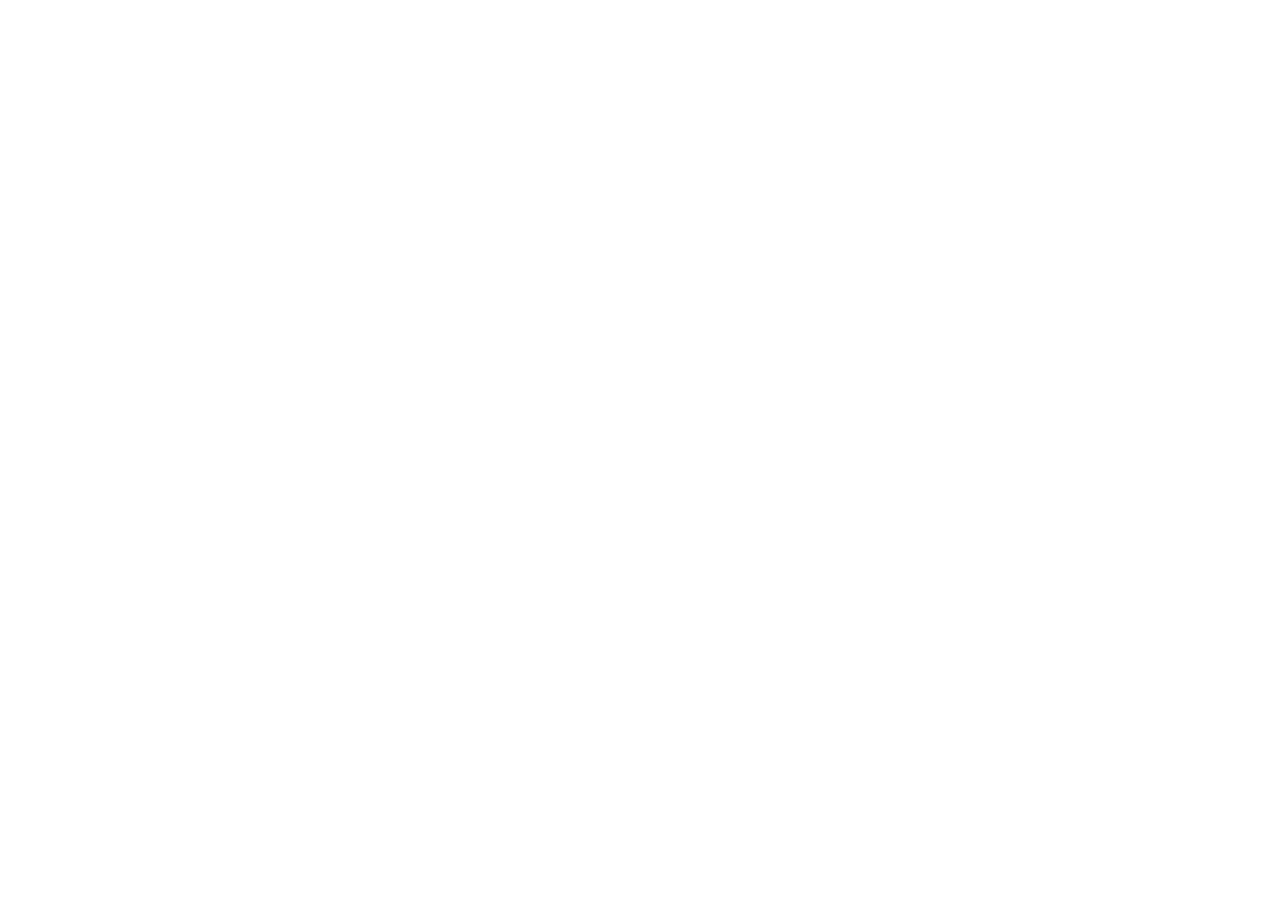
==== WebDev_Unit1/WDLesson1_1Practical/index.html @ def4add4 "j" ====
<!DOCTYPE html>
<!-- Lesson 1:How do we display text on a web page?
     Resources 
      https://www.w3schools.com/html/html_intro.asp
      https://www.w3schools.com/tags/tag_hr.asp
      https://www.w3schools.com/tags/tag_hn.asp
      https://www.w3schools.com/tags/tag_p.asp
-->

<html>
  <head>
    <!-- Challenge 1: Change the title of the page to Web Technologies -->
    <title>Page Title</title>
  </head>
  <body>
    <!-- Challenge 2: Create a heading, h1 for Web Technologies -->
    
    
    <!-- Challenge 3: Create a heading, h3 for HTML -->

    <!-- Challenge 4: Create a paragraph explaining what is HTML. At least 3 sentences. -->
    
    <!-- Challenge 4a: Insert a horizontal rule, hr -->

    
    <!-- Challenge 5: Create a heading, h3 for CSS -->
    
    <!-- Challenge 6: Create a paragraph explaining what is CSS.  At least 3 sentences. -->
    
    <!-- Challenge 6a: Insert a horizontal rule, hr -->
    
    <!-- Challenge 7: Create a heading, h3 for JavaScript -->
    
    <!-- Challenge 8: Create a paragraph explaining what is JavaScript.  At least 3 sentences. -->
    
    <!-- Challenge 8a: Insert a horizontal rule, hr -->
    
    
    <!-- Challenge Bonus: Similar to the concepts above add one more web technology using a heading and paragraph.  Here are some suggestions of concepts: JQuery, Bootstrap, AFrame -->
  </body>
</html>
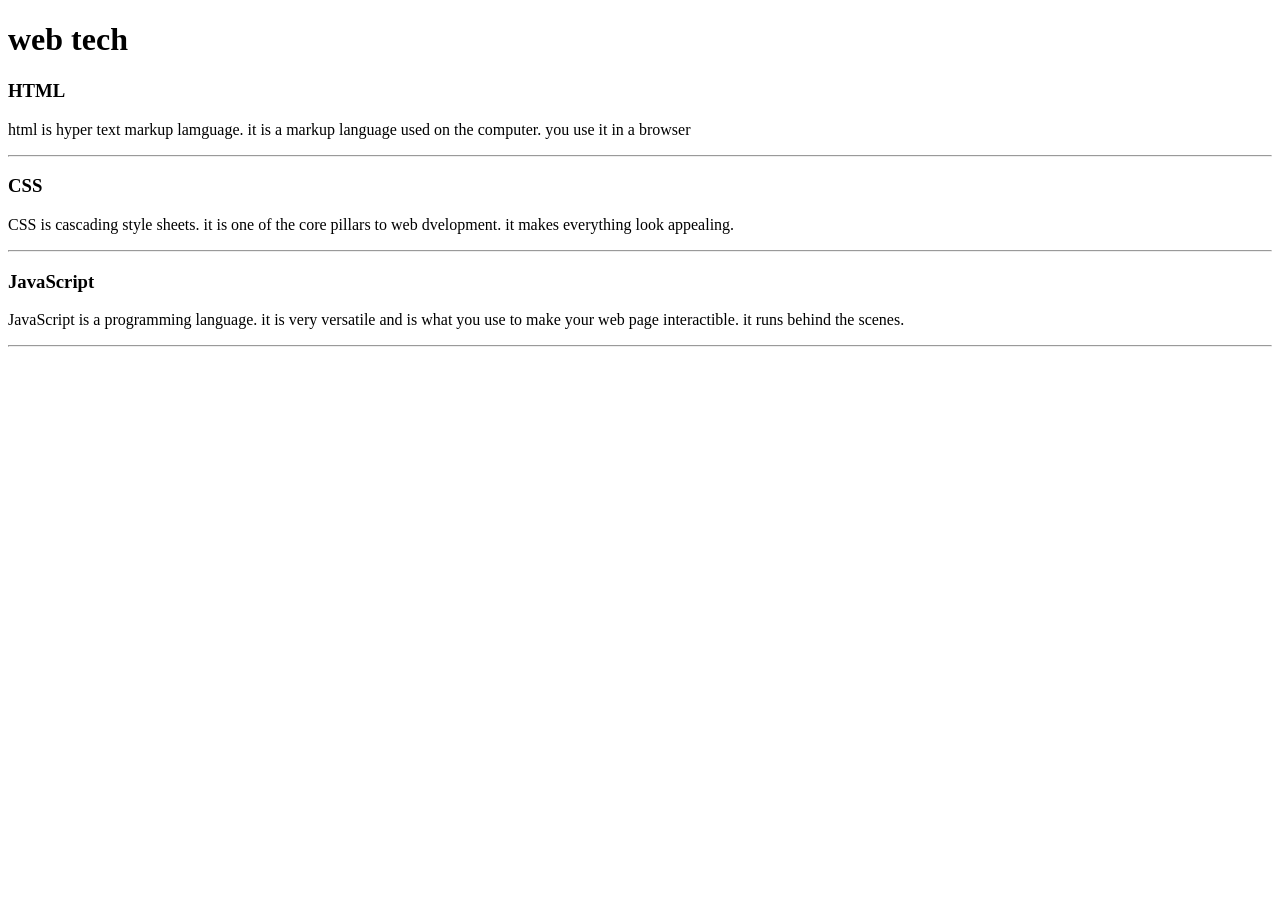
==== commit 4528498b: "hotdog" ====
--- a/WebDev_Unit1/WDLesson1_1Practical/index.html
+++ b/WebDev_Unit1/WDLesson1_1Practical/index.html
@@ -10,31 +10,36 @@
 <html>
   <head>
     <!-- Challenge 1: Change the title of the page to Web Technologies -->
-    <title>Page Title</title>
+    <title>Web Tech</title>
   </head>
   <body>
     <!-- Challenge 2: Create a heading, h1 for Web Technologies -->
-    
+    <h1>web tech</h1>
     
     <!-- Challenge 3: Create a heading, h3 for HTML -->
+     <h3>HTML</h3>
 
     <!-- Challenge 4: Create a paragraph explaining what is HTML. At least 3 sentences. -->
+    <p>html is hyper text markup lamguage. it is a markup language used on the computer. you use it in a browser</p>
+
+    <!-- Challenge 4a: Insert a horizontal rule, hr -->
     
-    <!-- Challenge 4a: Insert a horizontal rule, hr -->
+     <hr>
+  
+    <!-- Challenge 5: Create a heading, h3 for CSS -->
+    <h3>CSS</h3>
 
-    
-    <!-- Challenge 5: Create a heading, h3 for CSS -->
-    
     <!-- Challenge 6: Create a paragraph explaining what is CSS.  At least 3 sentences. -->
-    
+    <p>CSS is cascading style sheets. it is one of the core pillars to web dvelopment. it makes everything look appealing.</p>
     <!-- Challenge 6a: Insert a horizontal rule, hr -->
-    
+    <hr> 
     <!-- Challenge 7: Create a heading, h3 for JavaScript -->
-    
+    <h3>JavaScript</h3>
     <!-- Challenge 8: Create a paragraph explaining what is JavaScript.  At least 3 sentences. -->
-    
+    <p>JavaScript is a programming language. it is very versatile and is what you use to make your web page interactible. it runs behind the scenes.</p>
+   
     <!-- Challenge 8a: Insert a horizontal rule, hr -->
-    
+    <hr> 
     
     <!-- Challenge Bonus: Similar to the concepts above add one more web technology using a heading and paragraph.  Here are some suggestions of concepts: JQuery, Bootstrap, AFrame -->
   </body>
